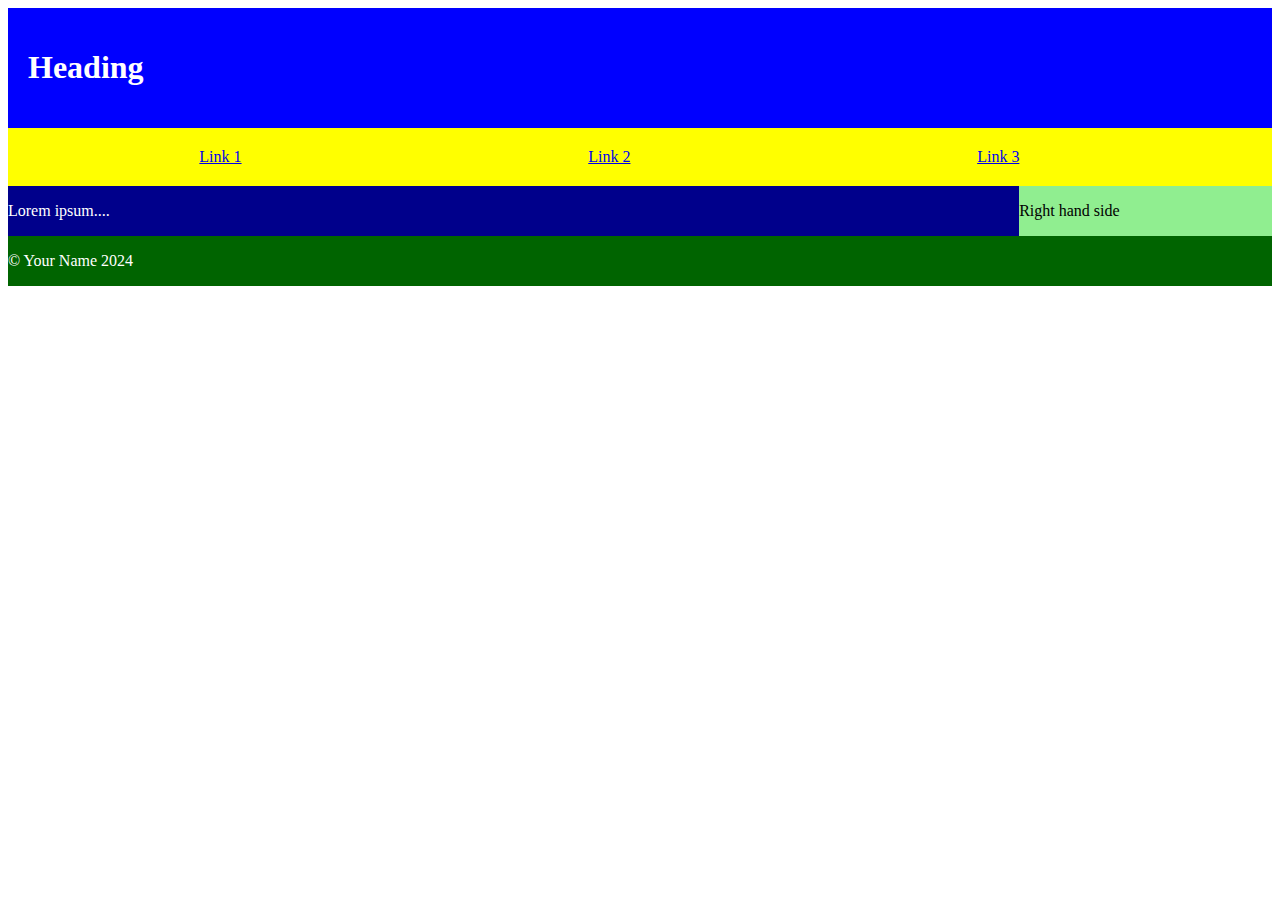
==== Exercises/Week3/exercise3.html @ 3c6f11a5 "Week 2 exercise & Week 3 Exercise part a" ====
<!DOCTYPE html>
<html lang="en">
<head>
    <meta charset="UTF-8">
    <meta name="viewport" content="width=device-width, initial-scale=1.0">
    <title>Document</title>
    <link rel="stylesheet" href="style.css" />
</head>
<body>
    <header> <h1>Heading</h1> </header>
    <nav>
        <a href="/">Link 1</a>
        <a href="/">Link 2</a>
        <a href="/">Link 3</a>
    </nav>
    <main>
        <p>Lorem ipsum....</p>
    </main>
    <aside>
        <p>Right hand side</p>
    </aside>
    <footer>
        <p>	&#169 Your Name 2024</p>
    </footer>
</body>
</html>
---- Exercises/Week3/style.css ----
body {
    display: grid;
    grid-template-columns: 20% 60% 20%;
    grid-template-rows: auto;
    grid-template-areas: "header header header"
     "nav nav nav"
     "main main aside"
     "footer footer footer";
}

header {
    background-color: blue;
    color: white;
    padding: 20px;
    grid-area: header;
}

nav {
    background-color: yellow;
    padding: 20px;
    grid-area: nav;
}

main {
    background-color: darkblue;
    color: white;
    grid-area: main;
}
    
aside {
    background-color: lightgreen;
    grid-area: aside;
}

footer {
    background-color: darkgreen;
    color: white;
    grid-area: footer;
}

a {
    margin: 14%; 
}
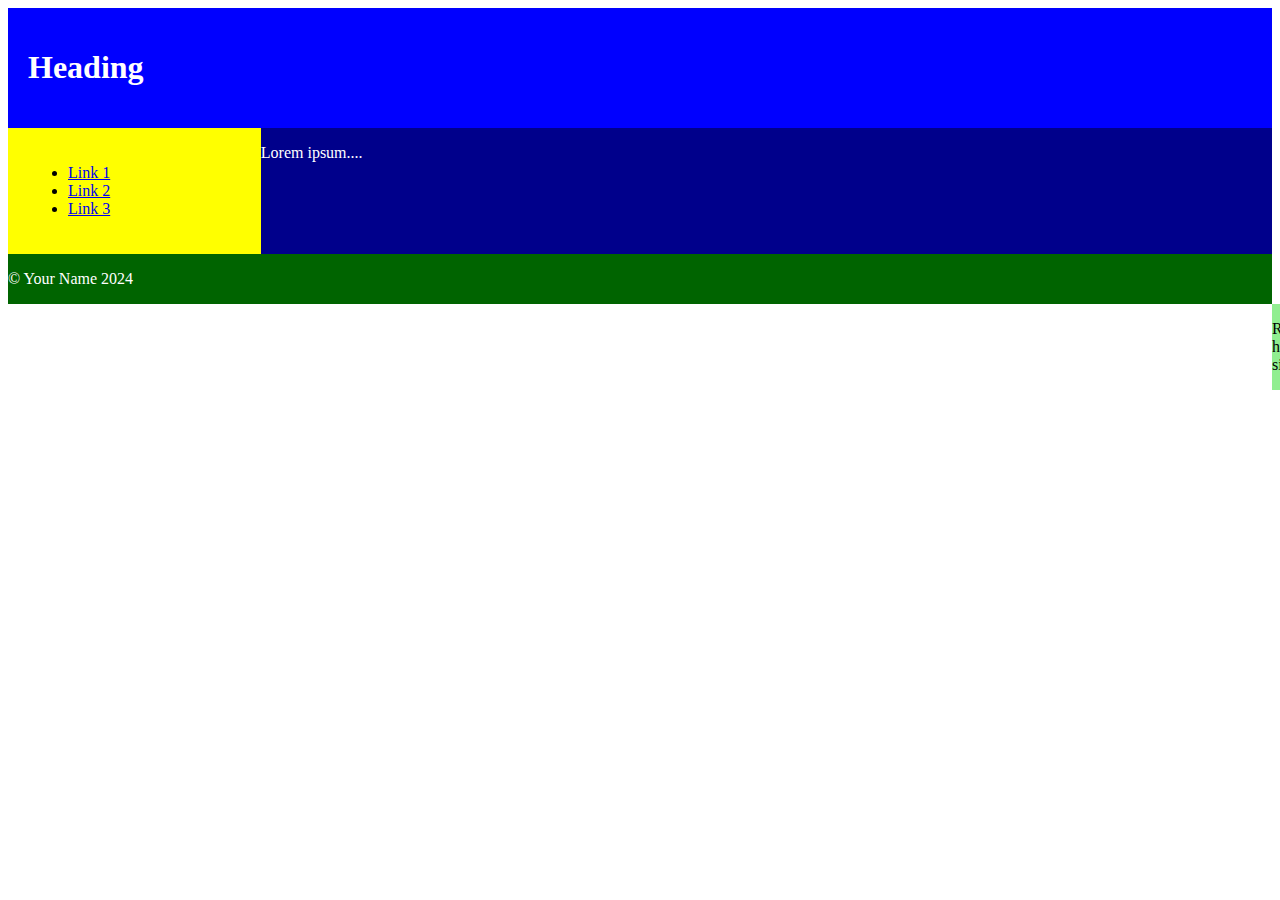
==== commit e0ccd7ac: "Week 3 exercise part b" ====
--- a/Exercises/Week3/exercise3.html
+++ b/Exercises/Week3/exercise3.html
@@ -8,10 +8,19 @@
 </head>
 <body>
     <header> <h1>Heading</h1> </header>
-    <nav>
+    <!-- Part a -->
+    <!-- <nav>
         <a href="/">Link 1</a>
         <a href="/">Link 2</a>
         <a href="/">Link 3</a>
+    </nav> -->
+    <!-- Part b -->
+    <nav>
+        <ul>
+            <li><a href="/">Link 1</a></li>
+            <li><a href="/">Link 2</a></li>
+            <li><a href="/">Link 3</a></li>
+        </ul>
     </nav>
     <main>
         <p>Lorem ipsum....</p>
@@ -20,7 +29,7 @@
         <p>Right hand side</p>
     </aside>
     <footer>
-        <p>	&#169 Your Name 2024</p>
+        <p>&#169 Your Name 2024</p>
     </footer>
 </body>
 </html>--- a/Exercises/Week3/style.css
+++ b/Exercises/Week3/style.css
@@ -3,9 +3,12 @@
     display: grid;
     grid-template-columns: 20% 60% 20%;
     grid-template-rows: auto;
-    grid-template-areas: "header header header"
+    /* grid-template-areas: "header header header"
      "nav nav nav"
      "main main aside"
+     "footer footer footer"; */
+     grid-template-areas: "header header header"
+     "nav main main"
      "footer footer footer";
 }
 
@@ -39,6 +42,6 @@
     grid-area: footer;
 }
 
-a {
-    margin: 14%; 
-}+/* a {
+    margin: 14%;
+} */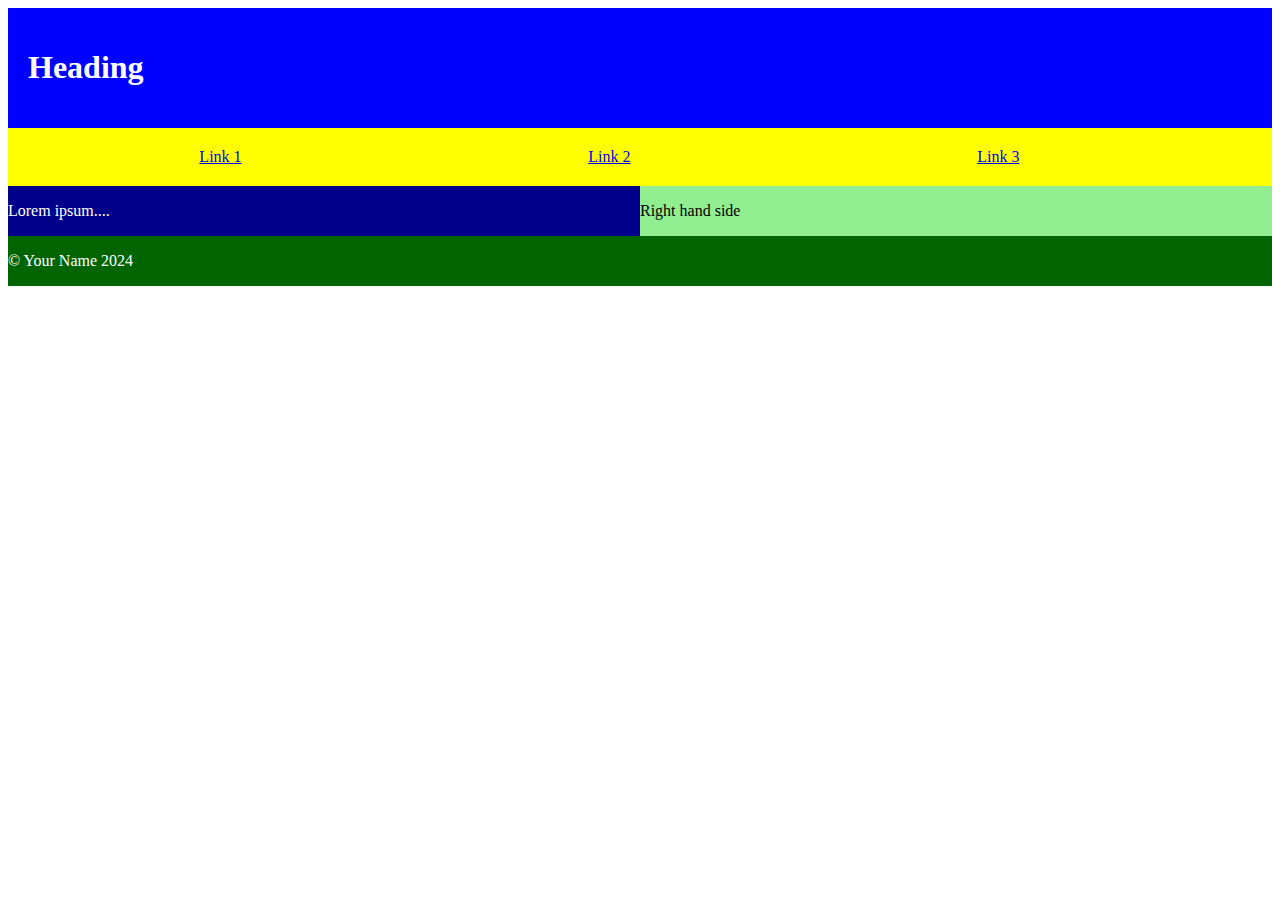
==== commit f682663c: "Week 3 exercise part c" ====
--- a/Exercises/Week3/exercise3.html
+++ b/Exercises/Week3/exercise3.html
@@ -9,19 +9,19 @@
 <body>
     <header> <h1>Heading</h1> </header>
     <!-- Part a -->
-    <!-- <nav>
+    <nav>
         <a href="/">Link 1</a>
         <a href="/">Link 2</a>
         <a href="/">Link 3</a>
-    </nav> -->
+    </nav>
     <!-- Part b -->
-    <nav>
+    <!-- <nav>
         <ul>
             <li><a href="/">Link 1</a></li>
             <li><a href="/">Link 2</a></li>
             <li><a href="/">Link 3</a></li>
         </ul>
-    </nav>
+    </nav> -->
     <main>
         <p>Lorem ipsum....</p>
     </main>
--- a/Exercises/Week3/style.css
+++ b/Exercises/Week3/style.css
@@ -1,15 +1,20 @@
 
 body {
     display: grid;
-    grid-template-columns: 20% 60% 20%;
+    /* grid-template-columns: 20% 60% 20%; */
+    grid-template-columns: 50% 50%;
     grid-template-rows: auto;
     /* grid-template-areas: "header header header"
      "nav nav nav"
      "main main aside"
      "footer footer footer"; */
-     grid-template-areas: "header header header"
+     /* grid-template-areas: "header header header"
      "nav main main"
-     "footer footer footer";
+     "footer footer footer"; */
+     grid-template-areas: "header header"
+     "nav nav"
+     "main aside"
+     "footer footer";
 }
 
 header {
@@ -42,6 +47,6 @@
     grid-area: footer;
 }
 
-/* a {
+a {
     margin: 14%;
-} */+}